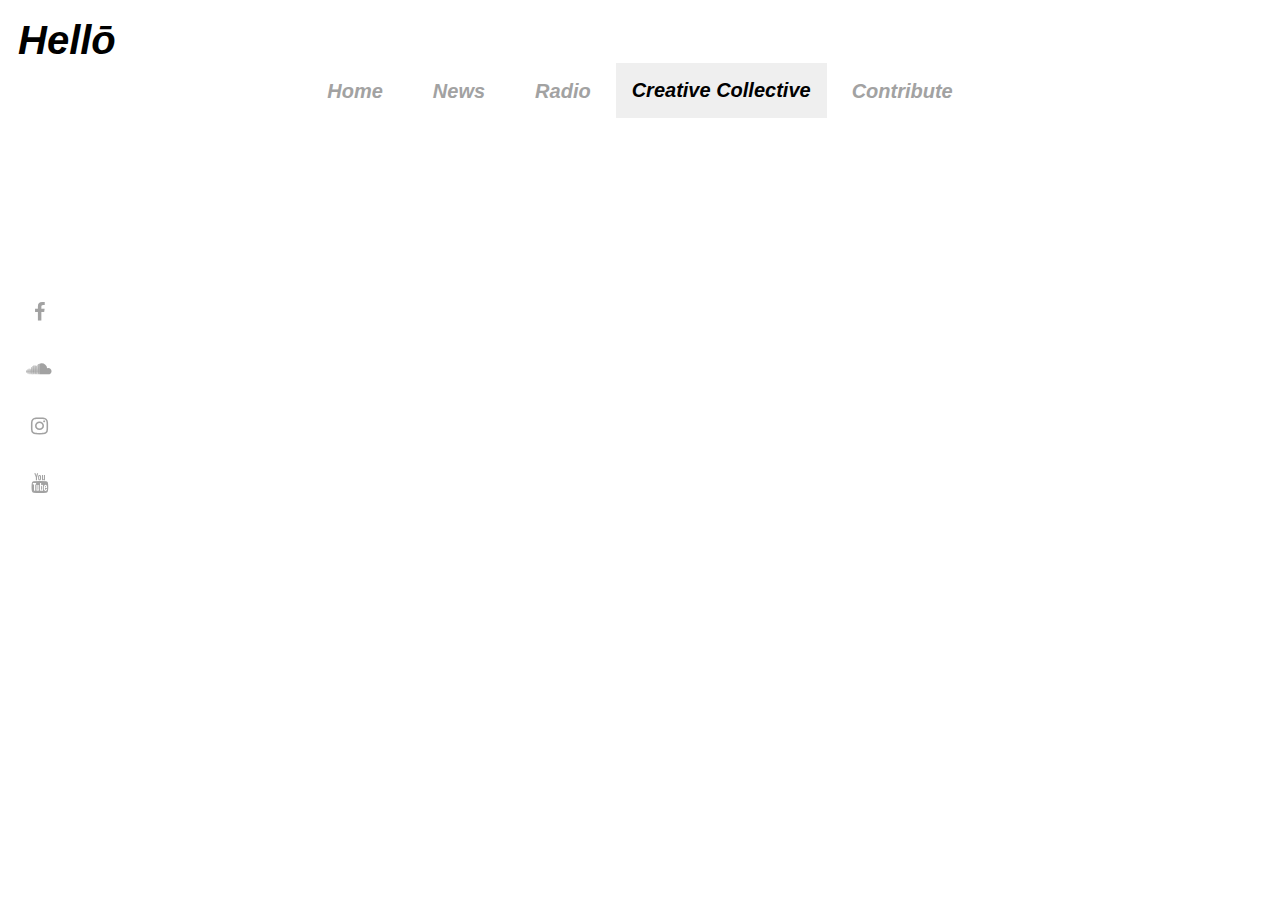
==== artists.html @ 032ae4ca "ico to png" ====
<!DOCTYPE html>
<!--Secondary Page Template-->
<html>
  <head>
    <meta charset="utf-8">
    <div><a class="secondtitle" href="/">Hellō</a></h2>
    <link rel="stylesheet" href="style.css">
    <link rel="icon" href="https://xn--hell-o3a.com/media/favicon.png?">
    <meta name="description" content="Hellō is helping artist grow both individually and together with other artists, to learn and collaborate. Hellō with a line above the o">
    <meta name="keywords" content="Hello,Creative,Collective,Music,Clothing,Hellō">
    <meta name="author" content="Simon Archer">
  </head>
<body>
<!--Page Title-->
<!-- Index -->
  <div class="wrap">
    <div class="index">
      <h2><a href="index.html">Home</a></h2>
      <h2><a href="news.html">News</a></h2>
      <h2><a href="radio.html">Radio</a></h2>
      <div class="dropdown">
      <!-- Button -->
      <button id="current" class="dropbtn">Creative Collective</button>
      <!--Button Content-->
      <div class="dropdown-content">
    <a href="music.html">Music</a>
    <a id="current" href="artists.html">Artists</a>
    <a href="gallery.html">Gallery</a>
  </div>
      <!--Contact-->
    </div>
      <h2><a href="contribute.html">Contribute</a></h2>
  </div>
  <!-- Load Icon Bar  -->
  <link rel="stylesheet" href="https://cdnjs.cloudflare.com/ajax/libs/font-awesome/4.7.0/css/font-awesome.min.css">
  <!-- Icon Bar -->
    <div class="icon-bar">
      <a href="https://www.facebook.com/Hellooeverything/" class="facebook"><i class="fa fa-facebook"></i></a>
      <a href="https://soundcloud.com/helloo_creative" class="soundcloud"><i class="fa fa-soundcloud"></i></a>
      <a href="https://www.instagram.com/helloo.creative/" class="instagram"><i class="fa fa-instagram"></i></a>
      <a href="https://www.youtube.com/channel/UCvP2z46sCaXz5LICfrRn0lQ?view_as=subscriber" class="youtube"><i class="fa fa-youtube"></i></a>
    </div>
</body>
</html>
---- style.css ----
body {
  background-color: #fff;
}

.title {
  color: black;
  font-style: italic;
  font-family: arial;
  font-size: 120px;
  margin: -10px;
  margin-bottom: -6px;
  text-align: center;
}
h1 {
  color: white;
  font-style: italic;
  font-family: arial;
  font-size: 100px;
  margin: -10px;
  margin-bottom: -6px;
  text-align: center;
}
h2 {
  font-style: italic;
  padding-left: 25px;
  padding-right: 25px;
  font-family: arial;
  font-size: 20px;
  text-align: center;
  color: black;
}
h3 {
  font-style: italic;
  font-family: arial;
  font-size: 20px;
  margin-top: 5px;
  text-align: center;
}

h5 {
  text-align: center;
  font-size: 40px;
  margin: 250px;
  font-family: arial;
  font-style: italic;
  font-weight: bold;
}
/* Spacer line */
hr {
    display: block;
    height: 0,2px;
    border: 0;
    border-top: 1px solid #ccc;
    margin: 5px;
    padding-top: 1px;
    border-color: #303030;
  }
p {
  font-size: 20px;
  color: #a2a2a2;
}
/*links */
a {
  color: #A2A2A2;
  text-decoration: none;
  text-shadow: 2px;
}
/*Page Highligted*/
#current {
  color: black;
}
/*second page title*/
.secondtitle {
  font-style: italic;
  font-weight: bold;
  padding-left: 10px;
  font-family: arial;
  font-size: 40px;
  margin-top: 10px;
  display: inline-block;
  color: black;
}

.thirdtitle {
  font-style: italic;
  font-weight: bold;
  padding-left: 25px;
  padding-right: 25px;
  font-family: arial;
  font-size: 50px;
  text-align: center;
  color: white;
}
/* Wrap and div for index menu */
.wrap {
  text-align: center;
  margin: -10px
}
.index {
  display: inline-flex;
  font-style: italic;
  font-family: arial;
  font-size: 15px;
  margin: 10px;
  color: #A2A2A2;

}
/* GALLERY*/
.gallery {
    margin-left: 10%;
    margin-right: 10%;
    text-align: center;
}
.container {
  max-width: 100%;
  height: 100%;
  margin: 0px;
  display: flex;
}

#photos {
   /* Prevent vertical gaps */
   line-height:0;
   -webkit-column-count: 5;
   -webkit-column-gap:   0px;
   -moz-column-count:    5;
   -moz-column-gap:      0px;
   column-count:         5;
   column-gap:           10px;

}
#photos img {
  /* Just in case there are inline attributes */
  max-width: 100% ;
  max-height: 100%;
  margin: 5px;
  display: inline;
}

@media (max-width: 1800px) {
  #photos {
  -moz-column-count:    4;
  -webkit-column-count: 4;
  column-count:         4;
  }
}
@media (max-width: 1000) {
  #photos {
  -moz-column-count:    3;
  -webkit-column-count: 3;
  column-count:         3;
  }
}
@media (max-width: 700px) {
  #photos {
  -moz-column-count:    2;
  -webkit-column-count: 2;
  column-count:         2;
  }
}
@media (max-width: 500px) {
  #photos {
  -moz-column-count:    1;
  -webkit-column-count: 1;
  column-count:         1;
  }
}
@media (max-width: 300px) {
  #photos {
  -moz-column-count:    0;
  -webkit-column-count: 0;
  column-count:         0;
  }
}

/*BUTTON MENY FOR CREATIVE COLLECTIVE*/
/* The button settings for dropdown menu */
.dropbtn {
    background-color: #white;
    color: #A2A2A2;
    font-weight: bold;
    font-style: italic;
    padding: 16px;
    font-size: 20px;
    border: none;
}

/* The container <div> - needed to position the dropdown content */
.dropdown {
    display: inline-block;
}

/* Dropdown Content (Hidden by Default) */
.dropdown-content {
    font-style: arial;
    font-weight: bold;
    display: none;
    position: absolute;
    background-color: white;
    min-width: 205px;
    box-shadow: 0px 4px 8px 0px rgba(0,0,0,0.1);
    z-index: 1;
}

/* Links inside the dropdown */
.dropdown-content a {
    color: #a2a2a2;
    padding: 12px 16px;
    text-decoration: none;
    display: block;
}
/* Change color of dropdown links on hover */
.dropdown-content a:hover {background-color: #ddd;}

/* Show the dropdown menu on hover */
.dropdown:hover .dropdown-content {display: block;}

/* Change the background color of the dropdown button when the dropdown content is shown */
.dropdown:hover .dropbtn {background-color: #ddd;}

/* SOCIAL MEDIA ICONS*/
/* Fixed/sticky icon bar (vertically aligned 50% from the top of the screen) */
.icon-bar {
  position: fixed;
  top: 62%;
  margin: 10px ;
  -webkit-transform: translateY(-50%);
  -ms-transform: translateY(-50%);
  -ms-transform: translateY(-50%);
}

index  a{
}
/* Style the icon bar links */
.icon-bar a{
  display: block;
  text-align: center;
  padding: 16px;
  transition: all 0.3s ease;
  color: #a2a2a2;
  font-size: 20px;
  margin: 2px;
  position: relative;
  top: -170px;
}
/* Style the social media icons with color, if you want */

.icon-bar a:hover {
  background-color: #ddd;
}

.facebook {
  color: #a2a2a2;
}

.instagram {
  color: #a2a2a2;
}

.soundcloud {
  color: #a2a2a2;
}

.youtube {
  color: #a2a2a2;
}
/*contribute*/
/* Style inputs with type="text", select elements and textareas */
input[type=text], select, textarea {
    width: 100%; /* Full width */
    padding: 10px; /* Some padding */
    border: 1px solid #black; /* Gray border */
    border-radius: 4px; /* Rounded borders */
    box-sizing: border-box; /* Make sure that padding and width stays in place */
    margin-top: 6px; /* Add a top margin */
    margin-bottom: 16px; /* Bottom margin */
    resize: vertical;  /* Allow the user to vertically resize the textarea (not horizontally) */
}

/* Style the submit button with a specific background color etc */
input[type=submit] {
    background-color: #00000;
    color: black;
    padding: 12px 20px;
    border: none;
    border-radius: 4px;
    cursor: pointer;
}
fieldset {
  border: medium none !important;
  margin: 0 0 10px;
  min-width: 100%;
  padding: 0;
  width: 100%;
}
#contact input[type="text"]
{
  width: 90%;
  border: 0px solid #ccc;
  background: #FFF;
  margin: 0 0 0px;
  padding: 10px;
}
#contact input[type="email"],
#contact input[type="url"] {
  width: 86%;
  border: 0px solid #ccc;
  background: #FFF;
  margin: 0 0 0px;
  padding: 10px;
}
#contact textarea {
  width: 90%;
  border: 0px solid #ccc;
  background: #FFF;
  margin: 5 15 0px;
  padding: 25px;
}

.contact-form {
  padding: 0px;
  width: 500px;
  margin: auto;
  display: block;
  max-width: 400px;
}
.contribute {
  font-size: 30px;
  margin-top: 60px;
  color
}
#name {
  margin: -150px;
}
#mail{
  margin-top: 30px;
}


/*Label Font*/
button {
  font-size: 20px;
  font-family: Arial;
  font-weight: bold;
  font-style: italic;
}

/* When moving the mouse over the submit button, add a darker green color */
input[type=submit]:hover {
}


/* SPOTIFY */
iframe   {
  max-width: 400px !important;
  max-height: 600px !important;
  margin: 10px;
  display: inline-block;
  line-height: 0;

}
.spotifycontainer {
  align-items: center;
  margin: auto;
}

  .spotify {
    max-width: 1800px;
    height: 100%;
    margin-top: 120px;
    display: inline-flex;
  }

      .embed-container3 {
        max-width: 1500px
          #photos {
          -moz-column-count:    3;
          -webkit-column-count: 3;
          column-count:         3;
          }
        }
      .embed-container2 {
        max-width: 1100px
          #photos {
          -moz-column-count:    2;
          -webkit-column-count: 2;
          column-count:         2;
          }
        }
        .embed-container1 {
          max-width: 1000px
          #photos {
          -moz-column-count:    1;
          -webkit-column-count: 1;
          column-count:         1;
          }
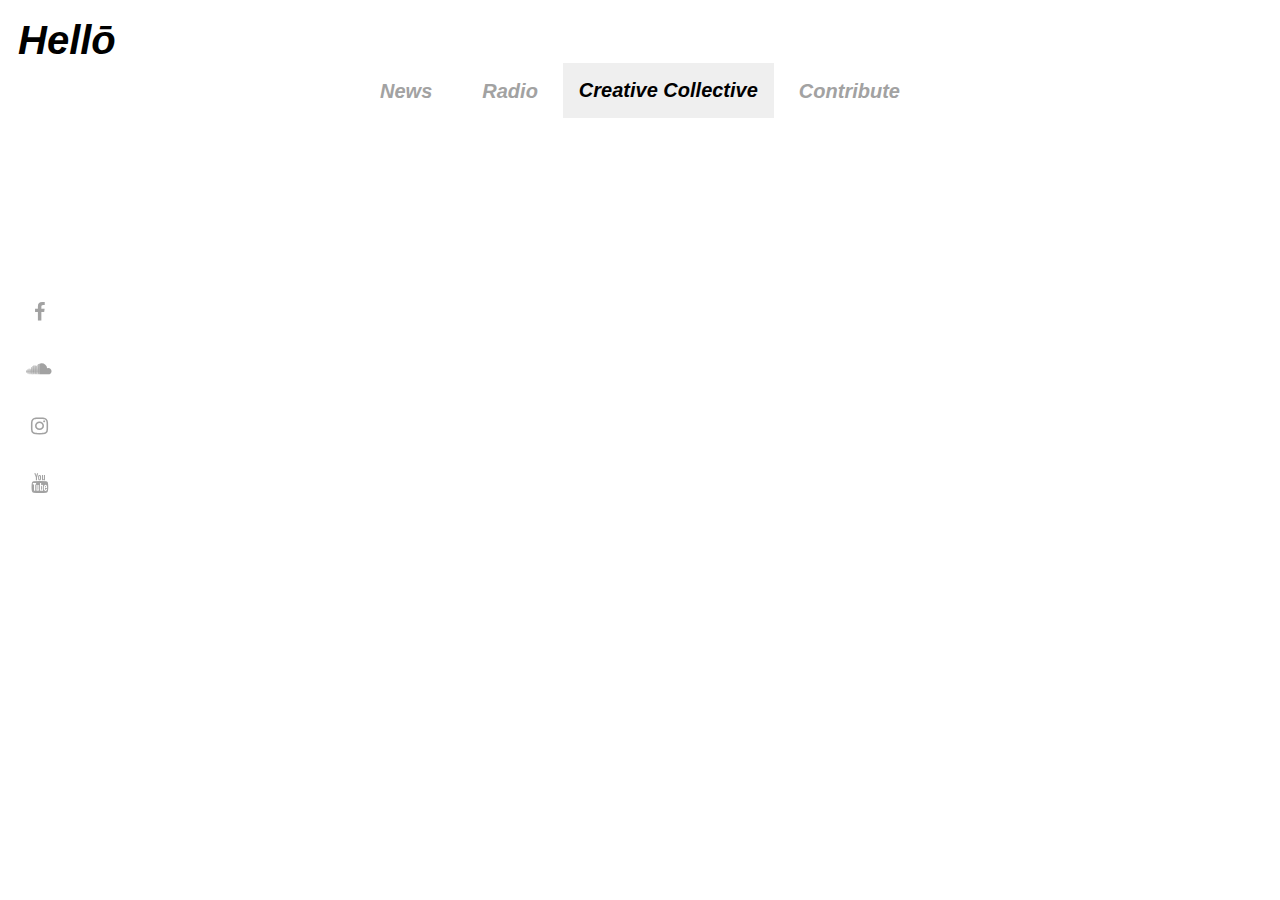
==== commit d3febf03: "Removed Home" ====
--- a/artists.html
+++ b/artists.html
@@ -3,19 +3,19 @@
 <html>
   <head>
     <meta charset="utf-8">
-    <div><a class="secondtitle" href="/">Hellō</a></h2>
+    <title>Hellō • Artists</title>
     <link rel="stylesheet" href="style.css">
     <link rel="icon" href="https://xn--hell-o3a.com/media/favicon.png?">
-    <meta name="description" content="Hellō is helping artist grow both individually and together with other artists, to learn and collaborate. Hellō with a line above the o">
-    <meta name="keywords" content="Hello,Creative,Collective,Music,Clothing,Hellō">
+    <meta name="description" content="Hellō is greeting all fields of creativity. Hellō with a line above the o">
+    <meta name="keywords" content="Helloo,Creative,Collective,Photos,Gallery,Hellō">
     <meta name="author" content="Simon Archer">
   </head>
 <body>
 <!--Page Title-->
+<a class="secondtitle" href="/">Hellō</a>
 <!-- Index -->
   <div class="wrap">
     <div class="index">
-      <h2><a href="index.html">Home</a></h2>
       <h2><a href="news.html">News</a></h2>
       <h2><a href="radio.html">Radio</a></h2>
       <div class="dropdown">
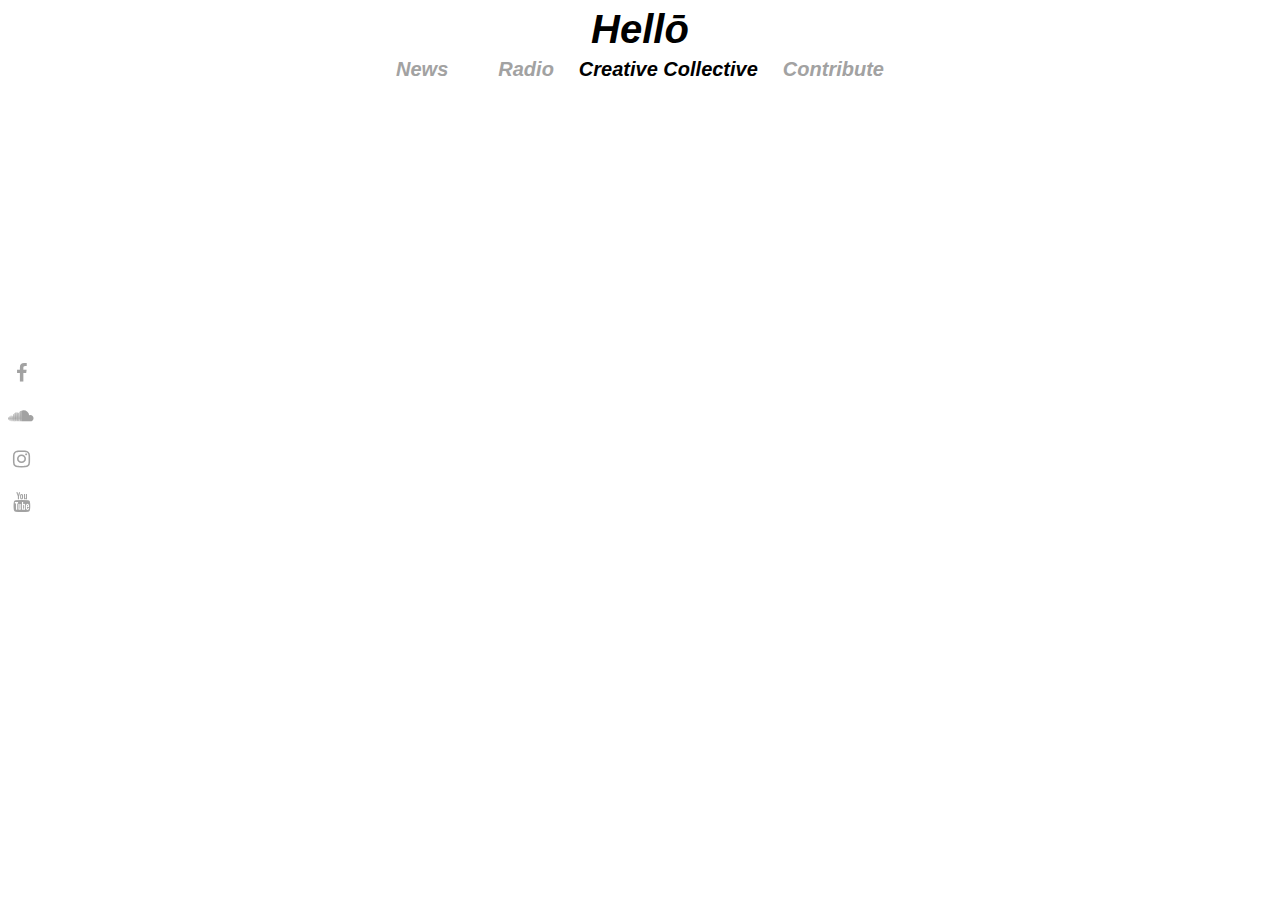
==== commit 70eceefe: "secondtitle center" ====
--- a/artists.html
+++ b/artists.html
@@ -9,15 +9,16 @@
     <meta name="description" content="Hellō is greeting all fields of creativity. Hellō with a line above the o">
     <meta name="keywords" content="Helloo,Creative,Collective,Photos,Gallery,Hellō">
     <meta name="author" content="Simon Archer">
+    <meta name="viewport" content="width=device-width, initial-scale=0.8">
   </head>
 <body>
 <!--Page Title-->
-<a class="secondtitle" href="/">Hellō</a>
+<h1><a class="secondtitle" href="/">Hellō</a></h1>
 <!-- Index -->
   <div class="wrap">
     <div class="index">
-      <h2><a href="news.html">News</a></h2>
-      <h2><a href="radio.html">Radio</a></h2>
+      <h2 class="index"><a href="news.html">News</a></h2>
+      <h2 class="index"><a href="radio.html">Radio</a></h2>
       <div class="dropdown">
       <!-- Button -->
       <button id="current" class="dropbtn">Creative Collective</button>
@@ -29,7 +30,7 @@
   </div>
       <!--Contact-->
     </div>
-      <h2><a href="contribute.html">Contribute</a></h2>
+      <h2 class="index"><a href="contribute.html">Contribute</a></h2>
   </div>
   <!-- Load Icon Bar  -->
   <link rel="stylesheet" href="https://cdnjs.cloudflare.com/ajax/libs/font-awesome/4.7.0/css/font-awesome.min.css">
--- a/style.css
+++ b/style.css
@@ -5,21 +5,22 @@
 .title {
   color: black;
   font-style: italic;
-  font-family: arial;
-  font-size: 120px;
-  margin: -10px;
-  margin-bottom: -6px;
-  text-align: center;
-}
-h1 {
-  color: white;
-  font-style: italic;
+  font-weight: bold;
   font-family: arial;
   font-size: 100px;
   margin: -10px;
   margin-bottom: -6px;
   text-align: center;
 }
+h1 {
+  color: white;
+  font-style: italic;
+  font-family: arial;
+  font-size: 80px;
+  margin: -38px;
+  margin-bottom: 6px;
+  text-align: center;
+}
 h2 {
   font-style: italic;
   padding-left: 25px;
@@ -37,10 +38,10 @@
   text-align: center;
 }
 
-h5 {
+.world {
   text-align: center;
   font-size: 40px;
-  margin: 250px;
+  margin-top: 180px;
   font-family: arial;
   font-style: italic;
   font-weight: bold;
@@ -73,12 +74,11 @@
 .secondtitle {
   font-style: italic;
   font-weight: bold;
-  padding-left: 10px;
   font-family: arial;
   font-size: 40px;
-  margin-top: 10px;
   display: inline-block;
   color: black;
+  margin: -10px;
 }
 
 .thirdtitle {
@@ -94,14 +94,16 @@
 /* Wrap and div for index menu */
 .wrap {
   text-align: center;
-  margin: -10px
-}
+  margin: -10px;
+}
+
+
 .index {
   display: inline-flex;
   font-style: italic;
   font-family: arial;
-  font-size: 15px;
-  margin: 10px;
+  font-size: 20px;
+  margin: 0px;
   color: #A2A2A2;
 
 }
@@ -176,12 +178,13 @@
 /*BUTTON MENY FOR CREATIVE COLLECTIVE*/
 /* The button settings for dropdown menu */
 .dropbtn {
-    background-color: #white;
+    background-color: white;
     color: #A2A2A2;
     font-weight: bold;
     font-style: italic;
-    padding: 16px;
+    padding: 2px;
     font-size: 20px;
+    margin: -2px;
     border: none;
 }
 
@@ -194,10 +197,11 @@
 .dropdown-content {
     font-style: arial;
     font-weight: bold;
+    font-size: 17px;
     display: none;
     position: absolute;
     background-color: white;
-    min-width: 205px;
+    min-width: 148px;
     box-shadow: 0px 4px 8px 0px rgba(0,0,0,0.1);
     z-index: 1;
 }
@@ -213,7 +217,9 @@
 .dropdown-content a:hover {background-color: #ddd;}
 
 /* Show the dropdown menu on hover */
-.dropdown:hover .dropdown-content {display: block;}
+.dropdown:hover .dropdown-content {
+  display: block;
+}
 
 /* Change the background color of the dropdown button when the dropdown content is shown */
 .dropdown:hover .dropbtn {background-color: #ddd;}
@@ -226,27 +232,26 @@
   margin: 10px ;
   -webkit-transform: translateY(-50%);
   -ms-transform: translateY(-50%);
-  -ms-transform: translateY(-50%);
-}
-
-index  a{
-}
+  transform: translateY(-50%);
+}
+
 /* Style the icon bar links */
 .icon-bar a{
   display: block;
   text-align: center;
-  padding: 16px;
+  padding: 10px;
   transition: all 0.3s ease;
   color: #a2a2a2;
   font-size: 20px;
-  margin: 2px;
+  margin: 0px;
   position: relative;
-  top: -170px;
+  top: -130px;
+  right: 10px;
 }
 /* Style the social media icons with color, if you want */
 
 .icon-bar a:hover {
-  background-color: #ddd;
+  background-color: #eee;
 }
 
 .facebook {
@@ -354,7 +359,7 @@
 iframe   {
   max-width: 400px !important;
   max-height: 600px !important;
-  margin: 10px;
+  margin-top: 30px;
   display: inline-block;
   line-height: 0;
 
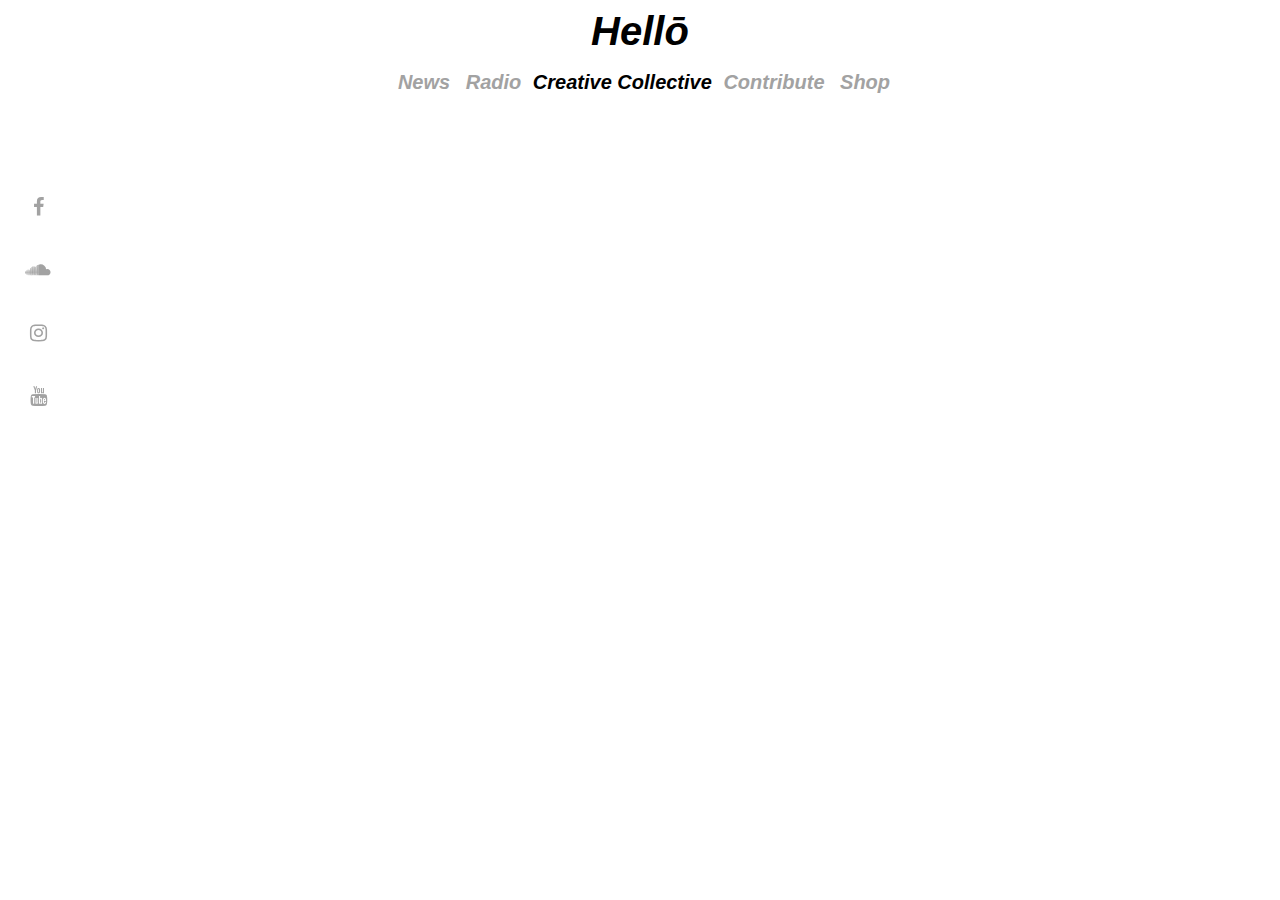
==== commit 65c05b9e: "Updated shop links" ====
--- a/artists.html
+++ b/artists.html
@@ -3,7 +3,7 @@
 <html>
   <head>
     <meta charset="utf-8">
-    <title>Hellō • Artists</title>
+    <title>Artists</title>
     <link rel="stylesheet" href="style.css">
     <link rel="icon" href="https://xn--hell-o3a.com/media/favicon.png?">
     <meta name="description" content="Hellō is greeting all fields of creativity. Hellō with a line above the o">
@@ -27,10 +27,12 @@
     <a href="music.html">Music</a>
     <a id="current" href="artists.html">Artists</a>
     <a href="gallery.html">Gallery</a>
+    <a href="shop.html">Shop</a>
   </div>
       <!--Contact-->
     </div>
       <h2 class="index"><a href="contribute.html">Contribute</a></h2>
+      <h2 class="index"><a href="shop.html">Shop</a></h2>
   </div>
   <!-- Load Icon Bar  -->
   <link rel="stylesheet" href="https://cdnjs.cloudflare.com/ajax/libs/font-awesome/4.7.0/css/font-awesome.min.css">
--- a/style.css
+++ b/style.css
@@ -1,15 +1,18 @@
+html {
+  margin: 0;
+}
 body {
-  background-color: #fff;
-}
-
-.title {
+  margin: 0;
+  overflow-x: hidden;
+}
+
+#title {
   color: black;
   font-style: italic;
   font-weight: bold;
   font-family: arial;
   font-size: 100px;
-  margin: -10px;
-  margin-bottom: -6px;
+  margin-top: -10px;
   text-align: center;
 }
 h1 {
@@ -17,14 +20,13 @@
   font-style: italic;
   font-family: arial;
   font-size: 80px;
-  margin: -38px;
+  margin: -28px;
   margin-bottom: 6px;
   text-align: center;
 }
 h2 {
   font-style: italic;
-  padding-left: 25px;
-  padding-right: 25px;
+  padding: 0 5px;
   font-family: arial;
   font-size: 20px;
   text-align: center;
@@ -39,23 +41,13 @@
 }
 
 .world {
-  text-align: center;
-  font-size: 40px;
-  margin-top: 180px;
-  font-family: arial;
-  font-style: italic;
-  font-weight: bold;
-}
-/* Spacer line */
-hr {
-    display: block;
-    height: 0,2px;
-    border: 0;
-    border-top: 1px solid #ccc;
-    margin: 5px;
-    padding-top: 1px;
-    border-color: #303030;
-  }
+  display: inline-flex;
+  margin: 220px 0px 0px 10px;
+  font-size: 25px;
+  font-family: arial;
+  font-style: italic;
+  font-weight: bold;
+}
 p {
   font-size: 20px;
   color: #a2a2a2;
@@ -84,8 +76,7 @@
 .thirdtitle {
   font-style: italic;
   font-weight: bold;
-  padding-left: 25px;
-  padding-right: 25px;
+  padding: 0px 25px 0px 25px;
   font-family: arial;
   font-size: 50px;
   text-align: center;
@@ -94,23 +85,23 @@
 /* Wrap and div for index menu */
 .wrap {
   text-align: center;
-  margin: -10px;
-}
-
+  margin:0px 7px 0px 15px;
+}
 
 .index {
-  display: inline-flex;
-  font-style: italic;
-  font-family: arial;
-  font-size: 20px;
-  margin: 0px;
+  display: inline;
+  position: relative;
+  float: inherit;
+  text-align: center;
+  font-style: italic;
+  font-family: arial;
+  font-size: 20px;
   color: #A2A2A2;
 
 }
 /* GALLERY*/
 .gallery {
-    margin-left: 10%;
-    margin-right: 10%;
+    margin:2% 10% 0px;
     text-align: center;
 }
 .container {
@@ -124,9 +115,9 @@
    /* Prevent vertical gaps */
    line-height:0;
    -webkit-column-count: 5;
-   -webkit-column-gap:   0px;
+   -webkit-column-gap:   10px;
    -moz-column-count:    5;
-   -moz-column-gap:      0px;
+   -moz-column-gap:      10px;
    column-count:         5;
    column-gap:           10px;
 
@@ -175,16 +166,15 @@
   }
 }
 
-/*BUTTON MENY FOR CREATIVE COLLECTIVE*/
+/*BUTTON MENU FOR CREATIVE COLLECTIVE*/
 /* The button settings for dropdown menu */
 .dropbtn {
     background-color: white;
     color: #A2A2A2;
     font-weight: bold;
     font-style: italic;
-    padding: 2px;
     font-size: 20px;
-    margin: -2px;
+    margin: 0 -5px;
     border: none;
 }
 
@@ -201,15 +191,15 @@
     display: none;
     position: absolute;
     background-color: white;
-    min-width: 148px;
-    box-shadow: 0px 4px 8px 0px rgba(0,0,0,0.1);
+    min-width: 168px;
+    box-shadow: 0 4px 8px 0 rgba(0,0,0,0.1);
     z-index: 1;
 }
 
 /* Links inside the dropdown */
 .dropdown-content a {
     color: #a2a2a2;
-    padding: 12px 16px;
+    padding: 10px 10px;
     text-decoration: none;
     display: block;
 }
@@ -228,8 +218,8 @@
 /* Fixed/sticky icon bar (vertically aligned 50% from the top of the screen) */
 .icon-bar {
   position: fixed;
-  top: 62%;
-  margin: 10px ;
+  top: 48%;
+  margin: 0px ;
   -webkit-transform: translateY(-50%);
   -ms-transform: translateY(-50%);
   transform: translateY(-50%);
@@ -239,7 +229,7 @@
 .icon-bar a{
   display: block;
   text-align: center;
-  padding: 10px;
+  padding: 20px;
   transition: all 0.3s ease;
   color: #a2a2a2;
   font-size: 20px;
@@ -340,6 +330,9 @@
 #mail{
   margin-top: 30px;
 }
+#message{
+  font-family: arial;
+}
 
 
 /*Label Font*/
@@ -348,6 +341,7 @@
   font-family: Arial;
   font-weight: bold;
   font-style: italic;
+  border: none;
 }
 
 /* When moving the mouse over the submit button, add a darker green color */
@@ -399,3 +393,7 @@
           -webkit-column-count: 1;
           column-count:         1;
           }
+
+.shop {
+  margin-top: 10px;
+}
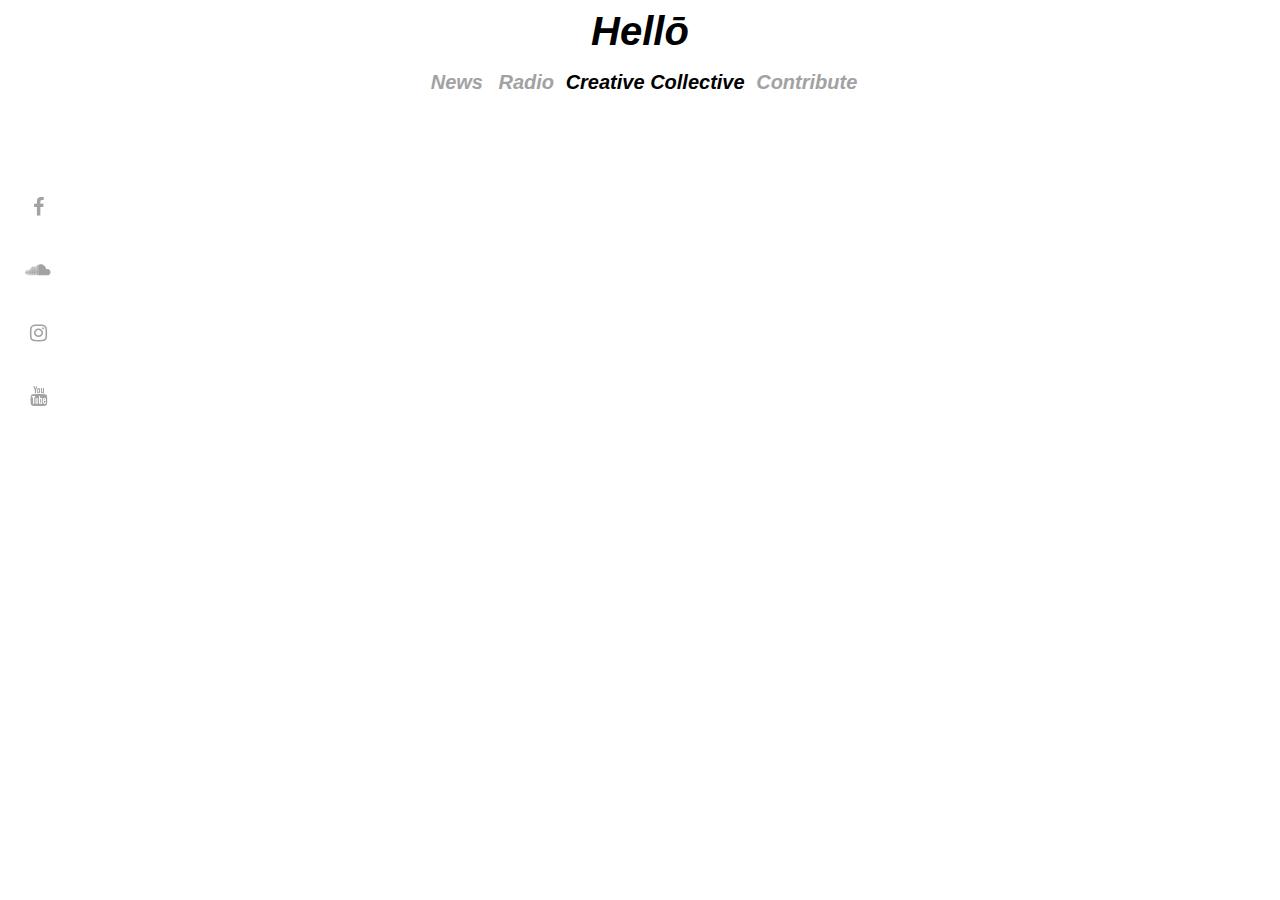
==== commit dd7cbd18: "Shop links updated" ====
--- a/artists.html
+++ b/artists.html
@@ -32,7 +32,6 @@
       <!--Contact-->
     </div>
       <h2 class="index"><a href="contribute.html">Contribute</a></h2>
-      <h2 class="index"><a href="shop.html">Shop</a></h2>
   </div>
   <!-- Load Icon Bar  -->
   <link rel="stylesheet" href="https://cdnjs.cloudflare.com/ajax/libs/font-awesome/4.7.0/css/font-awesome.min.css">
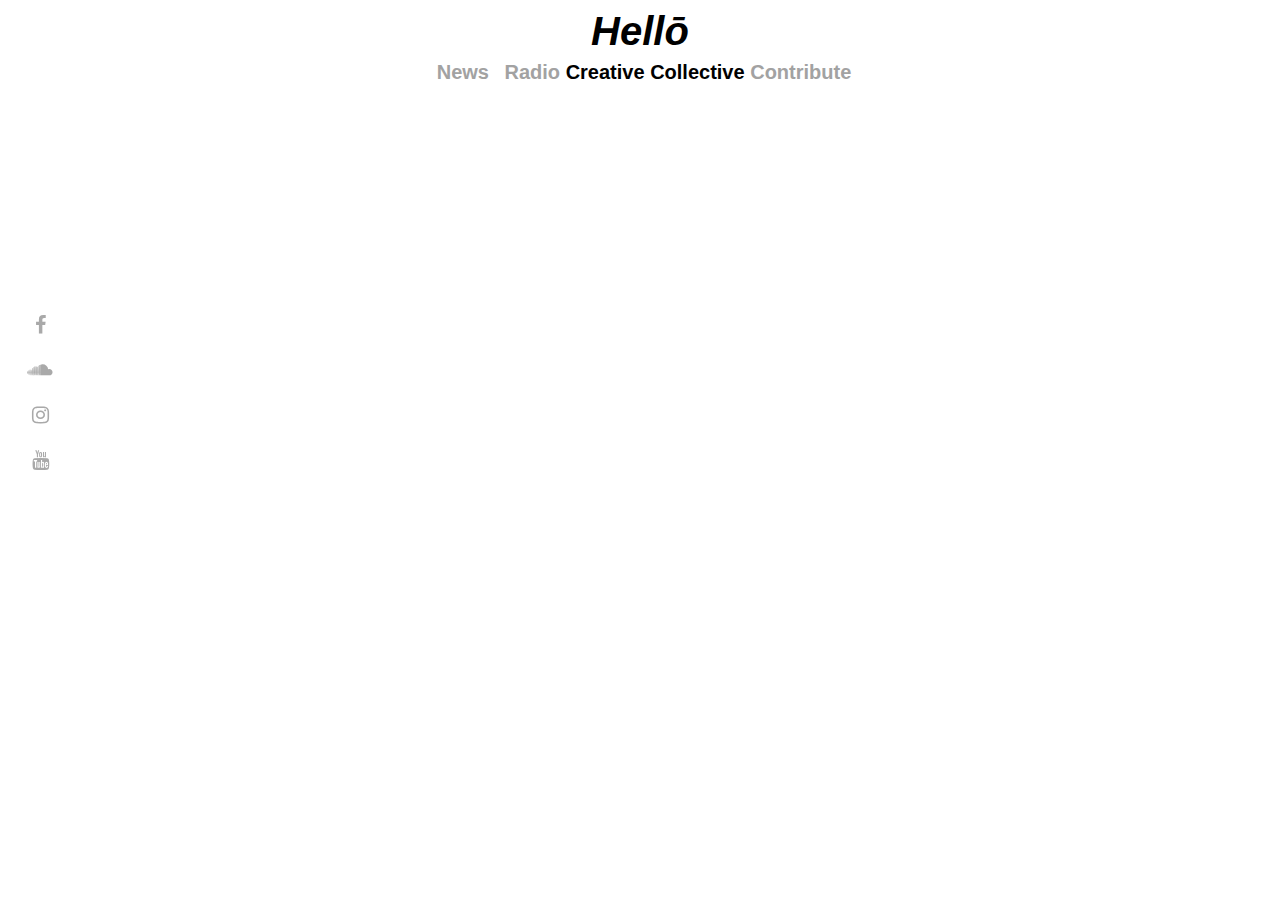
==== commit 602cd4ea: "Updated" ====
--- a/artists.html
+++ b/artists.html
@@ -12,35 +12,39 @@
     <meta name="viewport" content="width=device-width, initial-scale=0.8">
   </head>
 <body>
-<!--Page Title-->
-<h1><a class="secondtitle" href="/">Hellō</a></h1>
-<!-- Index -->
-  <div class="wrap">
-    <div class="index">
-      <h2 class="index"><a href="news.html">News</a></h2>
-      <h2 class="index"><a href="radio.html">Radio</a></h2>
-      <div class="dropdown">
-      <!-- Button -->
-      <button id="current" class="dropbtn">Creative Collective</button>
-      <!--Button Content-->
-      <div class="dropdown-content">
-    <a href="music.html">Music</a>
-    <a id="current" href="artists.html">Artists</a>
-    <a href="gallery.html">Gallery</a>
-    <a href="shop.html">Shop</a>
-  </div>
-      <!--Contact-->
+  <!--Page Title-->
+  <h1><a class="secondtitle" href="/">Hellō</a></h1>
+  <!-- Index -->
+    <div class="wrap">
+      <div class="index">
+        <h2 class="index"><a href="news.html">News</a></h2>
+        <h2 class="index"><a href="radio.html">Radio</a></h2>
+          <div class="dropdown">
+
+          <!-- Button -->
+          <button id="current" class="dropbtn">Creative Collective</button>
+          <!--Button Content-->
+            <div class="dropdown-content">
+              <a href="music.html">Music</a>
+              <a id="current" href="artists.html">Artists</a>
+              <a href="gallery.html">Gallery</a>
+              <a href="shop.html">Shop</a>
+            </div>
+          </div>
+
+        <!--Contibute-->
+        <h2 class="index"><a href="contribute.html">Contribute</a></h2>
+      </div>
+
+      <!-- Load Icon Bar  -->
+      <link rel="stylesheet" href="https://cdnjs.cloudflare.com/ajax/libs/font-awesome/4.7.0/css/font-awesome.min.css">
+      <!-- Icon Bar -->
+      <div class="icon-bar">
+        <a href="https://www.facebook.com/Hellooeverything/" class="facebook"><i class="fa fa-facebook"></i></a>
+        <a href="https://soundcloud.com/helloo_creative" class="soundcloud"><i class="fa fa-soundcloud"></i></a>
+        <a href="https://www.instagram.com/helloo.creative/" class="instagram"><i class="fa fa-instagram"></i></a>
+        <a href="https://www.youtube.com/channel/UCvP2z46sCaXz5LICfrRn0lQ?view_as=subscriber" class="youtube"><i class="fa fa-youtube"></i></a>
+      </div>
     </div>
-      <h2 class="index"><a href="contribute.html">Contribute</a></h2>
-  </div>
-  <!-- Load Icon Bar  -->
-  <link rel="stylesheet" href="https://cdnjs.cloudflare.com/ajax/libs/font-awesome/4.7.0/css/font-awesome.min.css">
-  <!-- Icon Bar -->
-    <div class="icon-bar">
-      <a href="https://www.facebook.com/Hellooeverything/" class="facebook"><i class="fa fa-facebook"></i></a>
-      <a href="https://soundcloud.com/helloo_creative" class="soundcloud"><i class="fa fa-soundcloud"></i></a>
-      <a href="https://www.instagram.com/helloo.creative/" class="instagram"><i class="fa fa-instagram"></i></a>
-      <a href="https://www.youtube.com/channel/UCvP2z46sCaXz5LICfrRn0lQ?view_as=subscriber" class="youtube"><i class="fa fa-youtube"></i></a>
-    </div>
-</body>
+  </body>
 </html>
--- a/style.css
+++ b/style.css
@@ -1,10 +1,16 @@
+@font-face {
+  font-family: 'forgettica';
+  src: url("media/SansForgetica-Regular.otf");
+}
 html {
   margin: 0;
 }
 body {
   margin: 0;
   overflow-x: hidden;
-}
+  background-image: url();
+}
+
 
 #title {
   color: black;
@@ -12,20 +18,22 @@
   font-weight: bold;
   font-family: arial;
   font-size: 100px;
-  margin-top: -10px;
+  margin-top: -5px;
+  margin-bottom: -5px;
   text-align: center;
 }
 h1 {
   color: white;
-  font-style: italic;
-  font-family: arial;
+  font-family: arial;
+  font-style: italic;
   font-size: 80px;
   margin: -28px;
   margin-bottom: 6px;
   text-align: center;
 }
 h2 {
-  font-style: italic;
+  font-weight: bold;
+  font-style: normal;
   padding: 0 5px;
   font-family: arial;
   font-size: 20px;
@@ -33,29 +41,37 @@
   color: black;
 }
 h3 {
-  font-style: italic;
-  font-family: arial;
-  font-size: 20px;
-  margin-top: 5px;
+  font-style: ;
+  font-family: 'forgettica';
+  font-size: 60px;
+  margin-top: -40px;
+  margin-left: 205px;
   text-align: center;
 }
 
 .world {
   display: inline-flex;
-  margin: 220px 0px 0px 10px;
+  margin: 190px 0px 0px 10px;
   font-size: 25px;
   font-family: arial;
   font-style: italic;
-  font-weight: bold;
-}
+  font-weight: bolder;
+}
+
 p {
   font-size: 20px;
-  color: #a2a2a2;
-}
+  font-family: arial;
+  color: black;
+  padding-left: 50px;
+  padding-right: 30px;
+  max-width: 550px;
+}
+
 /*links */
 a {
   color: #A2A2A2;
   text-decoration: none;
+  font-style: normal;
   text-shadow: 2px;
 }
 /*Page Highligted*/
@@ -76,16 +92,17 @@
 .thirdtitle {
   font-style: italic;
   font-weight: bold;
-  padding: 0px 25px 0px 25px;
-  font-family: arial;
-  font-size: 50px;
-  text-align: center;
-  color: white;
+  font-family: arial;
+  font-size: 40px;
+  margin-left: 8px;
+  margin-top: 8px;
+  display: inline;
+  color: rgba(0, 0, 0, 0.3);
 }
 /* Wrap and div for index menu */
 .wrap {
   text-align: center;
-  margin:0px 7px 0px 15px;
+  margin:-10px 7px 0px 15px;
 }
 
 .index {
@@ -99,88 +116,22 @@
   color: #A2A2A2;
 
 }
-/* GALLERY*/
-.gallery {
-    margin:2% 10% 0px;
-    text-align: center;
-}
-.container {
-  max-width: 100%;
-  height: 100%;
-  margin: 0px;
-  display: flex;
-}
-
-#photos {
-   /* Prevent vertical gaps */
-   line-height:0;
-   -webkit-column-count: 5;
-   -webkit-column-gap:   10px;
-   -moz-column-count:    5;
-   -moz-column-gap:      10px;
-   column-count:         5;
-   column-gap:           10px;
-
-}
-#photos img {
-  /* Just in case there are inline attributes */
-  max-width: 100% ;
-  max-height: 100%;
-  margin: 5px;
-  display: inline;
-}
-
-@media (max-width: 1800px) {
-  #photos {
-  -moz-column-count:    4;
-  -webkit-column-count: 4;
-  column-count:         4;
-  }
-}
-@media (max-width: 1000) {
-  #photos {
-  -moz-column-count:    3;
-  -webkit-column-count: 3;
-  column-count:         3;
-  }
-}
-@media (max-width: 700px) {
-  #photos {
-  -moz-column-count:    2;
-  -webkit-column-count: 2;
-  column-count:         2;
-  }
-}
-@media (max-width: 500px) {
-  #photos {
-  -moz-column-count:    1;
-  -webkit-column-count: 1;
-  column-count:         1;
-  }
-}
-@media (max-width: 300px) {
-  #photos {
-  -moz-column-count:    0;
-  -webkit-column-count: 0;
-  column-count:         0;
-  }
-}
-
 /*BUTTON MENU FOR CREATIVE COLLECTIVE*/
 /* The button settings for dropdown menu */
 .dropbtn {
-    background-color: white;
     color: #A2A2A2;
     font-weight: bold;
-    font-style: italic;
+    font-style: normal;
     font-size: 20px;
-    margin: 0 -5px;
+    padding: 0 -2px;
+    margin: 0 -11px;
     border: none;
 }
 
 /* The container <div> - needed to position the dropdown content */
 .dropdown {
     display: inline-block;
+    position: relative;
 }
 
 /* Dropdown Content (Hidden by Default) */
@@ -199,9 +150,10 @@
 /* Links inside the dropdown */
 .dropdown-content a {
     color: #a2a2a2;
-    padding: 10px 10px;
+    padding: 8px 8px;
     text-decoration: none;
     display: block;
+    transition: all 0.3s ease;
 }
 /* Change color of dropdown links on hover */
 .dropdown-content a:hover {background-color: #ddd;}
@@ -219,21 +171,20 @@
 .icon-bar {
   position: fixed;
   top: 48%;
-  margin: 0px ;
-  -webkit-transform: translateY(-50%);
-  -ms-transform: translateY(-50%);
-  transform: translateY(-50%);
+  margin-left: 10px ;
+
+
 }
 
 /* Style the icon bar links */
 .icon-bar a{
   display: block;
   text-align: center;
-  padding: 20px;
+  padding: 10px;
   transition: all 0.3s ease;
-  color: #a2a2a2;
+  color: #a9a9a9;
   font-size: 20px;
-  margin: 0px;
+  margin: 2px;
   position: relative;
   top: -130px;
   right: 10px;
@@ -259,6 +210,73 @@
 .youtube {
   color: #a2a2a2;
 }
+/* GALLERY*/
+.gallery {
+    margin:2% 10% 0px;
+    text-align: center;
+  }
+  .container {
+    max-width: 100%;
+    height: 100%;
+    margin: 0px;
+    display: flex;
+  }
+
+    #photos {
+       /* Prevent vertical gaps */
+       line-height:0;
+       -webkit-column-count: 5;
+       -webkit-column-gap:   10px;
+       -moz-column-count:    5;
+       -moz-column-gap:      10px;
+       column-count:         5;
+       column-gap:           10px;
+
+    }
+    #photos img {
+      /* Just in case there are inline attributes */
+      max-width: 100% ;
+      max-height: 100%;
+      margin: 5px;
+      display: inline;
+    }
+
+    @media (max-width: 1800px) {
+      #photos {
+      -moz-column-count:    4;
+      -webkit-column-count: 4;
+      column-count:         4;
+      }
+    }
+    @media (max-width: 1000) {
+      #photos {
+      -moz-column-count:    3;
+      -webkit-column-count: 3;
+      column-count:         3;
+      }
+    }
+    @media (max-width: 700px) {
+      #photos {
+      -moz-column-count:    2;
+      -webkit-column-count: 2;
+      column-count:         2;
+      }
+    }
+    @media (max-width: 500px) {
+      #photos {
+      -moz-column-count:    1;
+      -webkit-column-count: 1;
+      column-count:         1;
+      }
+    }
+    @media (max-width: 300px) {
+      #photos {
+      -moz-column-count:    0;
+      -webkit-column-count: 0;
+      column-count:         0;
+      }
+    }
+
 /*contribute*/
 /* Style inputs with type="text", select elements and textareas */
 input[type=text], select, textarea {
@@ -340,8 +358,8 @@
   font-size: 20px;
   font-family: Arial;
   font-weight: bold;
-  font-style: italic;
   border: none;
+  background-color: transparent;
 }
 
 /* When moving the mouse over the submit button, add a darker green color */
@@ -394,6 +412,11 @@
           column-count:         1;
           }
 
-.shop {
-  margin-top: 10px;
-}
+
+.firstP {
+
+}
+.firstImg {
+  max-width: 10px;
+  height: auto;
+}
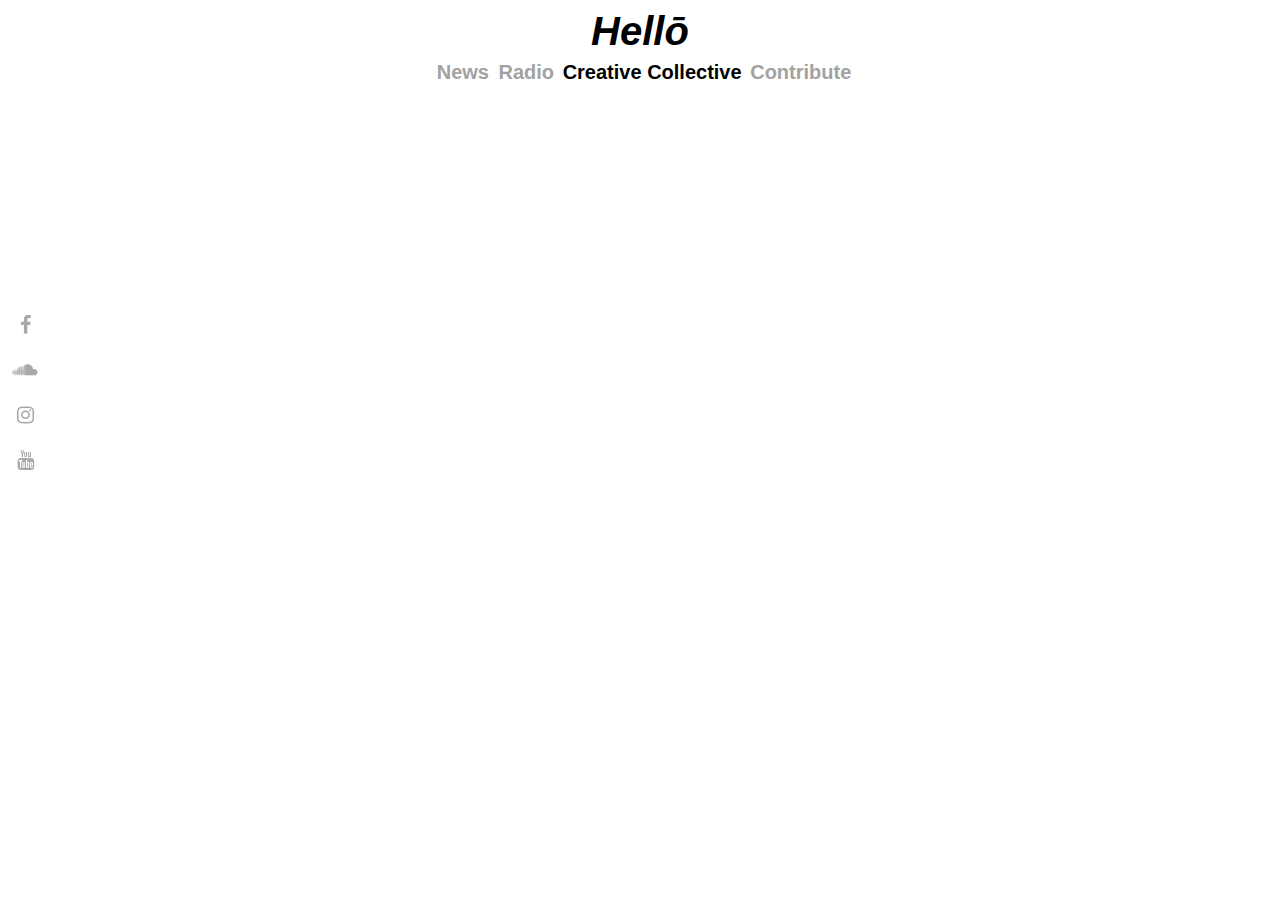
==== commit 62abe323: "Updated" ====
--- a/artists.html
+++ b/artists.html
@@ -14,7 +14,7 @@
 <body>
   <!--Page Title-->
   <h1><a class="secondtitle" href="/">Hellō</a></h1>
-  <!-- Index -->
+    <!-- Index -->
     <div class="wrap">
       <div class="index">
         <h2 class="index"><a href="news.html">News</a></h2>
@@ -35,7 +35,8 @@
         <!--Contibute-->
         <h2 class="index"><a href="contribute.html">Contribute</a></h2>
       </div>
-
+    </div>
+    
       <!-- Load Icon Bar  -->
       <link rel="stylesheet" href="https://cdnjs.cloudflare.com/ajax/libs/font-awesome/4.7.0/css/font-awesome.min.css">
       <!-- Icon Bar -->
@@ -45,6 +46,5 @@
         <a href="https://www.instagram.com/helloo.creative/" class="instagram"><i class="fa fa-instagram"></i></a>
         <a href="https://www.youtube.com/channel/UCvP2z46sCaXz5LICfrRn0lQ?view_as=subscriber" class="youtube"><i class="fa fa-youtube"></i></a>
       </div>
-    </div>
   </body>
 </html>
--- a/style.css
+++ b/style.css
@@ -22,6 +22,11 @@
   margin-bottom: -5px;
   text-align: center;
 }
+
+#titleSpace {
+  margin-top: -5px;
+  margin-bottom: -5px;
+}
 h1 {
   color: white;
   font-family: arial;
@@ -34,8 +39,8 @@
 h2 {
   font-weight: bold;
   font-style: normal;
-  padding: 0 5px;
-  font-family: arial;
+  font-family: arial;
+  padding: 0 2px;
   font-size: 20px;
   text-align: center;
   color: black;
@@ -115,6 +120,10 @@
   font-size: 20px;
   color: #A2A2A2;
 
+}
+.radio {
+  text-align: center;
+  margin-top: 10px;
 }
 /*BUTTON MENU FOR CREATIVE COLLECTIVE*/
 /* The button settings for dropdown menu */
@@ -123,8 +132,8 @@
     font-weight: bold;
     font-style: normal;
     font-size: 20px;
-    padding: 0 -2px;
-    margin: 0 -11px;
+    padding: none;
+    margin: 0 -5px;
     border: none;
 }
 
@@ -164,7 +173,7 @@
 }
 
 /* Change the background color of the dropdown button when the dropdown content is shown */
-.dropdown:hover .dropbtn {background-color: #ddd;}
+.dropdown:hover .dropbtn {background-color: none;}
 
 /* SOCIAL MEDIA ICONS*/
 /* Fixed/sticky icon bar (vertically aligned 50% from the top of the screen) */
@@ -172,7 +181,6 @@
   position: fixed;
   top: 48%;
   margin-left: 10px ;
-
 
 }
 
@@ -352,7 +360,6 @@
   font-family: arial;
 }
 
-
 /*Label Font*/
 button {
   font-size: 20px;
@@ -365,58 +372,3 @@
 /* When moving the mouse over the submit button, add a darker green color */
 input[type=submit]:hover {
 }
-
-
-/* SPOTIFY */
-iframe   {
-  max-width: 400px !important;
-  max-height: 600px !important;
-  margin-top: 30px;
-  display: inline-block;
-  line-height: 0;
-
-}
-.spotifycontainer {
-  align-items: center;
-  margin: auto;
-}
-
-  .spotify {
-    max-width: 1800px;
-    height: 100%;
-    margin-top: 120px;
-    display: inline-flex;
-  }
-
-      .embed-container3 {
-        max-width: 1500px
-          #photos {
-          -moz-column-count:    3;
-          -webkit-column-count: 3;
-          column-count:         3;
-          }
-        }
-      .embed-container2 {
-        max-width: 1100px
-          #photos {
-          -moz-column-count:    2;
-          -webkit-column-count: 2;
-          column-count:         2;
-          }
-        }
-        .embed-container1 {
-          max-width: 1000px
-          #photos {
-          -moz-column-count:    1;
-          -webkit-column-count: 1;
-          column-count:         1;
-          }
-
-
-.firstP {
-
-}
-.firstImg {
-  max-width: 10px;
-  height: auto;
-}
